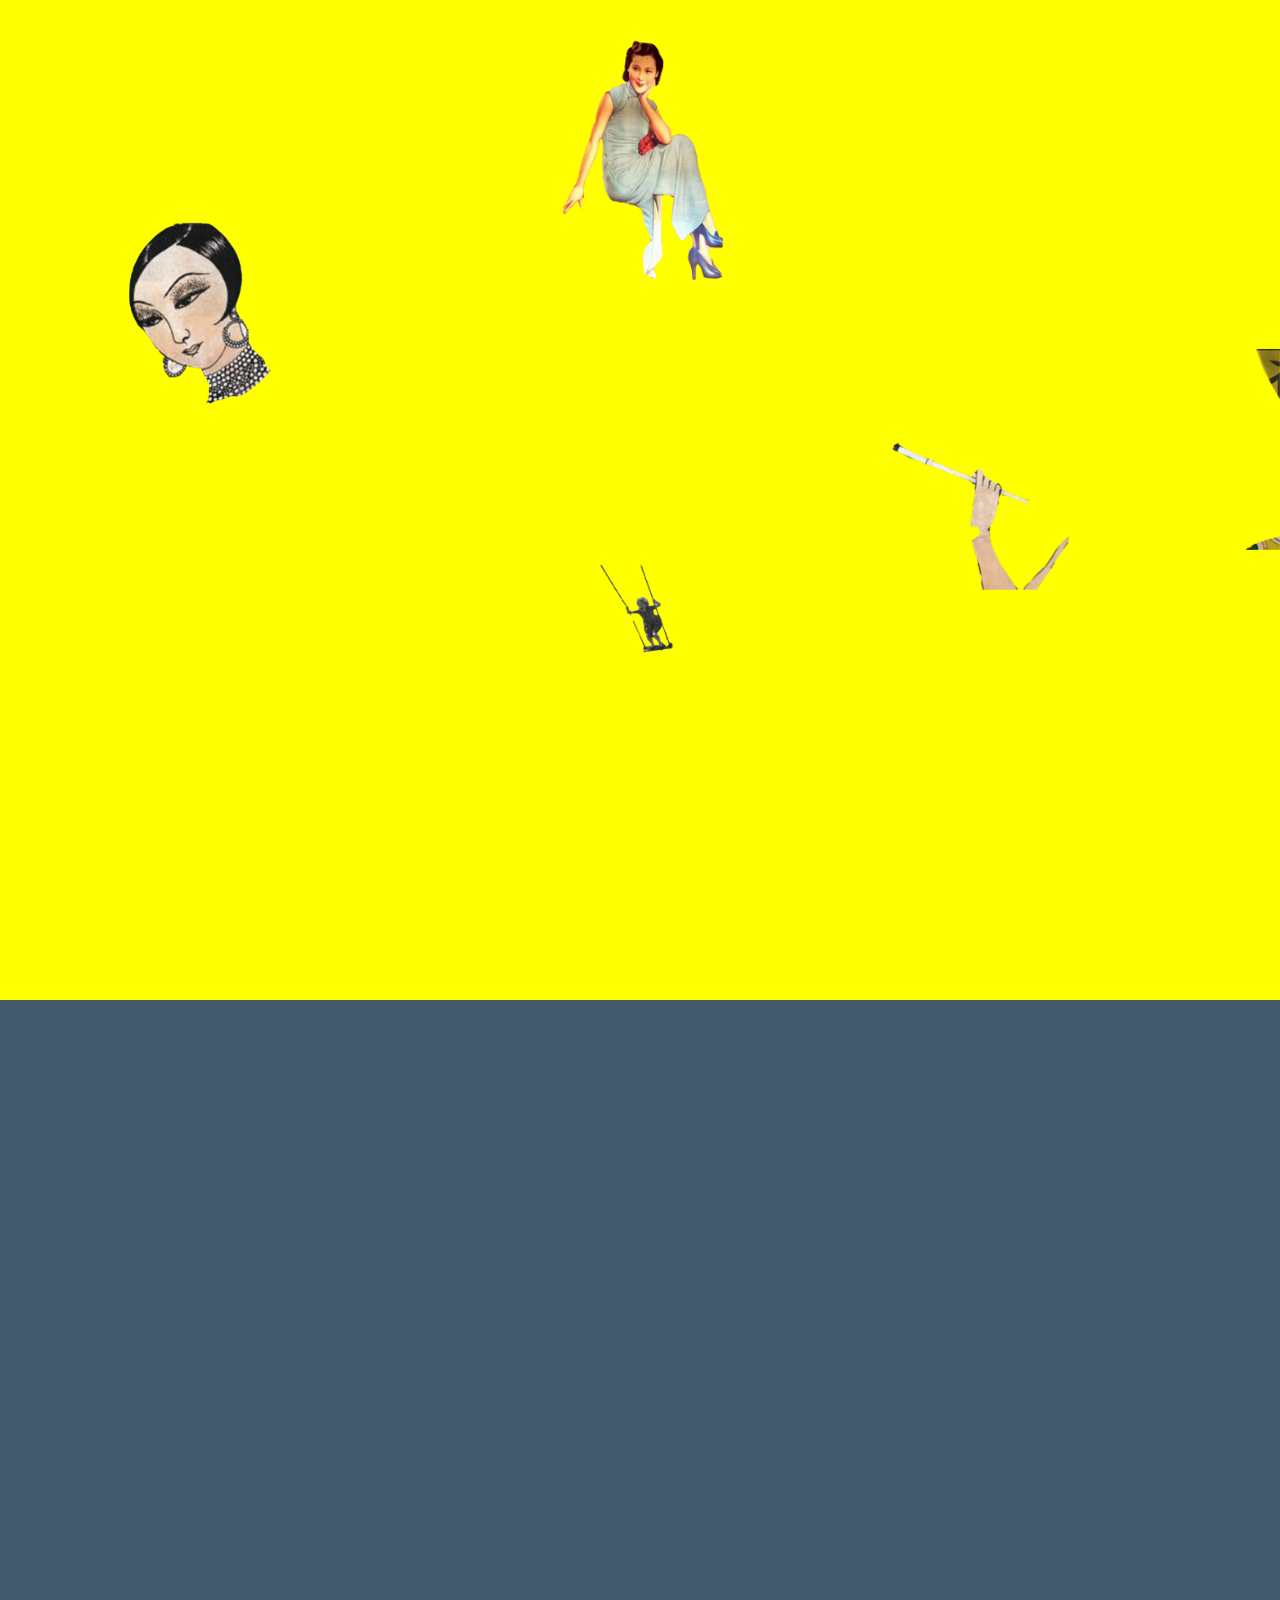
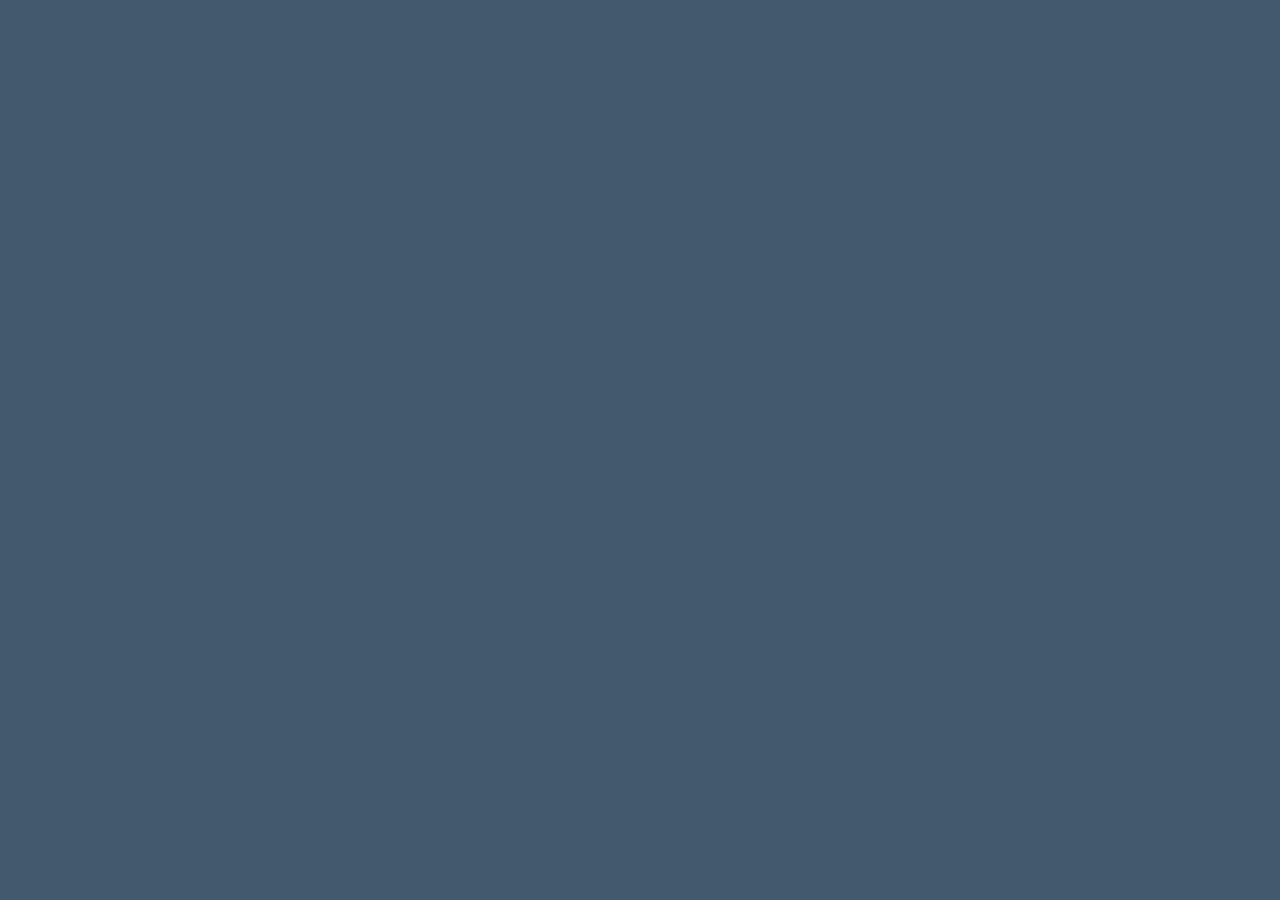
==== index.html @ 964177ca "hi" ====
<!DOCTYPE html>
<html lang="en" dir="ltr">
  <head>
    <meta charset="utf-8">
    <title>Parallax example with layers</title>
    <link href='http://fonts.googleapis.com/css?family=Oswald' rel='stylesheet' type='text/css'>
    <link rel="stylesheet" href="style.css">
  </head>
  <body>

  <!-- parallax container -->
  <div class="parallax-container">
    <div class="parallax-layer layer-0" data-parallax-speed="0.05" data-max-scroll="565"></div>
    <div class="parallax-layer layer-1" data-parallax-speed="0.1" data-max-scroll="565"></div>
    <div class="parallax-layer layer-2" data-parallax-speed="0.3" data-max-scroll="565"></div>
    <div class="parallax-layer layer-3" data-parallax-speed="0.5" data-max-scroll="565"></div>
    <div class="parallax-layer layer-4" data-parallax-speed="0.7" data-max-scroll="565"></div>
    <!-- <div class="parallax-layer layer-5" data-parallax-speed="0.9" data-max-scroll="565"></div> -->
  </div>

  <div class="content">
    <h1></h1>
  </div>

  <script src="parallax.js"></script>

  </body>
</html>
---- style.css ----
body {
  background: yellow;
  margin: 0;
  font-family: 'Oswald';
}

.parallax-container {
  position: fixed;
  overflow: visible;
  width: 100%;
  height: 850px;
}

.parallax-layer {
  width: 100%;
  height: 600px;
  position: fixed;
  left: 0;
  top: 0;
  /* background-position: bottom center; */
  /* background-repeat: repeat-x; */
  background-size: 960px 253px;
}

  .layer-0 {
    top: 0;
    z-index: 5;
    background: url('images/woman_sit.png') no-repeat top 40px center;
    background-size: 220px 240px;
  }

  .layer-1 {
    top: -30px;
    z-index: 5;
    background:  url('images/女人头1.png') no-repeat top 250px left 100px;
    background-size: 200px;

    /*make it spin*/
    //animation-name: spin;
    animation-duration: 4000ms;
    animation-iteration-count: infinite;
    animation-timing-function: linear;
  }

  .layer-2 {
    top: -50px;
    z-index: 10;
    background: url('images/帽子女.png') no-repeat top 350px left 1075px;
    background-size: 400px;


  }

  .layer-3 {
    top: -10px;
    z-index: 15;
    background: url('images/手.png') no-repeat top 450px right 200px;
    background-size: 200px;


  }

  .layer-4 {
    top: 65px;
    z-index: 20;
    background: url('images/秋千1.png') no-repeat top 500px center;
    background-size: 100px;

  }

  .layer-5 {
    top: 150px;
    z-index: 25;
    background: url('images/跳舞1.png') no-repeat top 550px left 200px;
    background-size: 150px;
  }

.content {
  position: absolute;
  top: 1000px;
  background: #415a6c;
  width: 100%;
  min-height: 1500px;
}

  .content h1 {
    color: #fff;
    font-size: 2em;
    text-transform: uppercase;
    text-align: center;
  }

  @keyframes spin {
    from {
        transform:rotate(0deg);
    }
    to {
        transform:rotate(360deg);
    }






    .blink-2 {
    	-webkit-animation: blink-2 0.9s both;
    	        animation: blink-2 0.9s both;
    }

    /* ----------------------------------------------
 * Generated by Animista on 2021-8-11 22:25:34
 * Licensed under FreeBSD License.
 * See http://animista.net/license for more info.
 * w: http://animista.net, t: @cssanimista
 * ---------------------------------------------- */

/**
 * ----------------------------------------
 * animation blink-2
 * ----------------------------------------
 */
@-webkit-keyframes blink-2 {
  0% {
    opacity: 1;
  }
  50% {
    opacity: 0.2;
  }
  100% {
    opacity: 1;
  }
}
@keyframes blink-2 {
  0% {
    opacity: 1;
  }
  50% {
    opacity: 0.2;
  }
  100% {
    opacity: 1;
  }
}




}
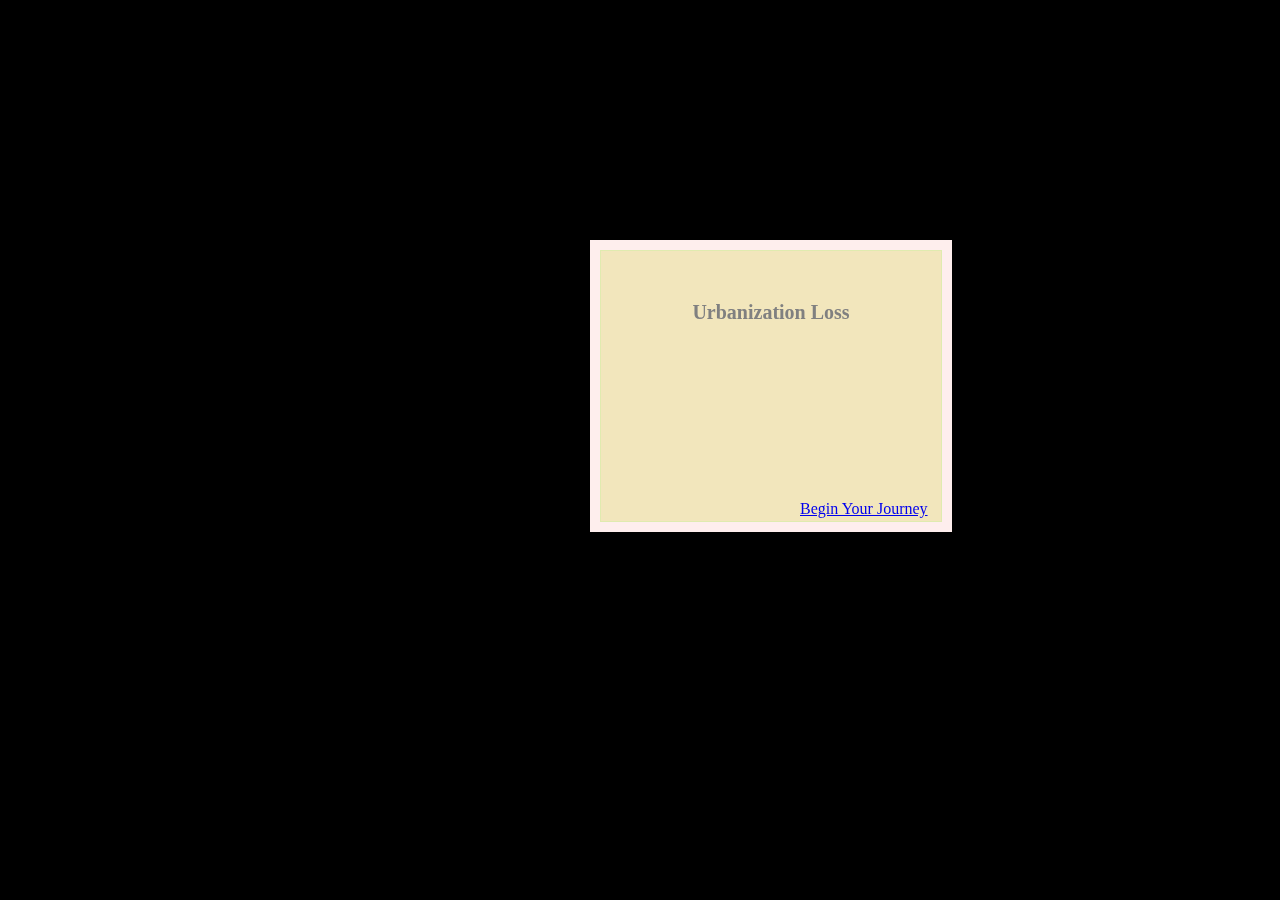
==== commit c5a44651: "hiii" ====
--- a/index.html
+++ b/index.html
@@ -1,28 +1,103 @@
 <!DOCTYPE html>
 <html lang="en" dir="ltr">
   <head>
+    <link rel="stylesheet" href="dictionary.css">
     <meta charset="utf-8">
-    <title>Parallax example with layers</title>
-    <link href='http://fonts.googleapis.com/css?family=Oswald' rel='stylesheet' type='text/css'>
-    <link rel="stylesheet" href="style.css">
+    <title></title>
   </head>
   <body>
 
-  <!-- parallax container -->
-  <div class="parallax-container">
-    <div class="parallax-layer layer-0" data-parallax-speed="0.05" data-max-scroll="565"></div>
-    <div class="parallax-layer layer-1" data-parallax-speed="0.1" data-max-scroll="565"></div>
-    <div class="parallax-layer layer-2" data-parallax-speed="0.3" data-max-scroll="565"></div>
-    <div class="parallax-layer layer-3" data-parallax-speed="0.5" data-max-scroll="565"></div>
-    <div class="parallax-layer layer-4" data-parallax-speed="0.7" data-max-scroll="565"></div>
-    <!-- <div class="parallax-layer layer-5" data-parallax-speed="0.9" data-max-scroll="565"></div> -->
-  </div>
 
-  <div class="content">
-    <h1></h1>
-  </div>
 
-  <script src="parallax.js"></script>
+
+
+
+    <!-- The Audio Part -->
+
+    <audio src="audio/城市化-日语.mp3" id="urbanization_audio">
+    </audio>
+
+    <audio src="audio/迷失-日语.mp3" id="loss_audio">
+    </audio>
+
+    <!-- The main code of dictionary part -->
+
+    <div class="book" onclick=clickDictionary()>
+
+      <dl class="page inside-right">
+
+
+        <div id="word_urban">
+          <dt>urbanization
+            <em>
+              ur·ban·ization [ˌɜːrbənəˈzeɪʃn] n.
+            </em>
+          </dt>
+
+          <dd>--The process of becoming more like a city</dd>
+        </div>
+
+        <div id="word_loss">
+          <dt>lost
+            <em>
+              lo·ss [ laws, los ]  n.
+            </em>
+          </dt>
+          <dd>--detriment, disadvantage, or deprivation from failure to keep, have, or get:</dd>
+        </div>
+
+          <br>
+        <dt>BC
+          <em>
+            bee·cee /ˈbēcē/ n.
+          </em>
+        </dt>
+        <dd>--A really long time ago.</dd>
+      </dl>
+
+
+      <dl class="page inside-left">
+        <div class="mirror">
+          <dt>metropolis
+            <em>
+              [ mi-trop-uh-lis ]
+            </em>
+          </dt>
+          <dd>--Any large, busy city.</dd>
+
+          <dt>past
+            <em>
+              [past,pahst] n.
+            </em>
+          </dt>
+          <dd>--of, having existed in, or having occurred during a time previous to the present; bygone.</dd>
+
+          <dt>future
+            <em>
+              [ fyoo-cher ] n.
+            </em>
+          </dt>
+          <dd>--Time that is to be or come hereafter.</dd>
+        </div>
+
+      </dl>
+
+      <dl class="page cover">
+        <dt>Urbanization Loss</dt>
+      </dl>
+      <!-- The Interaction Part(Buttons,etc) to Transform to Next page -->
+    </div>
+
+    <!-- <a id= "nextbutton" href="test2.html"> Begin Your Journey</a> -->
+
+
+
+
+
+<a id= "nextbutton" href="test2.html">Begin Your Journey</a>
+
+<!-- Link to JS -->
+    <script src="dictionary.js"></script>
 
   </body>
 </html>
--- a/dictionary.css
+++ b/dictionary.css
@@ -0,0 +1,139 @@
+
+
+
+
+
+
+
+
+
+/*adding external fonts*/
+@font-face {
+src: url(fonts/KirangHaerang-Regular.ttf);
+font-family: KirangHaerang;
+
+}
+
+body{
+  background-color: black;
+}
+
+
+
+.book {
+  position: absolute;
+  top: 200px;
+  left: 600px;
+	margin: 50px auto;
+	height: 100px;
+	width: 300px;
+	perspective: 1200px;
+	-webkit-transition: transform 1s;
+	transition: transform 1s;
+	-webkit-transform-style: preserve-3d;
+	transform-style: preserve-3d;
+	-webkit-transform-origin: left center;
+	transform-origin: left center;
+}
+
+.page {
+  z-index: 6;
+	font-family: 'Merriweather', serif;
+	height: 200px;
+	width: 300px;
+	background-color: #F2E6BC;
+	border: 1px solid #E0EBAF;
+	color: grey;
+	padding: 20px;
+	position: absolute;
+	-webkit-transition: transform 1s;
+	transition: transform 1s;
+	-webkit-transform-style: preserve-3d;
+	transform-style: preserve-3d;
+	-webkit-transform-origin: left center;
+	transform-origin: left center;
+}
+
+.page.cover {
+  z-index: 6;
+	background-color: #grey;
+	/* border: 5px solid #ADA250; */
+	outline: 10px solid #FEEEED;
+	color: #black;
+	font-family: Futura, serif;
+	font-size: 20px;
+	font-weight: 600;
+	padding-top: 50px;
+	margin: 0 auto;
+	text-align: center;
+	-webkit-backface-visibility: hidden;
+}
+
+.page.inside-left {
+	-webkit-backface-visibility: hidden;
+	background-color: transparent;
+}
+
+.page.inside-right {
+	border-radius: 3px 8px 8px 3px;
+	-webkit-transform: translateZ(-1px);
+	transform: translateZ(-1px);
+  z-index: 0;
+}
+
+.mirror {
+	transform: rotateY(-180deg);
+	transition: opacity .3s linear;
+	opacity: 0;
+}
+
+dt {
+	font-weight: 700;
+}
+
+dt em {
+	font-weight: 300;
+	font-size: 12px;
+}
+
+dd {
+	line-height: 1.625;
+	margin-left: 0;
+	margin-bottom: 20px;
+}
+
+.book.open .page.cover, .book.open .page.inside-left {
+	-webkit-transform: translateY(0%) rotateY(-180deg);
+	transform: translateY(0%) rotateY(-180deg);
+}
+
+.book.open .page .mirror {
+	background-color: #F2E6BC;
+	border: 1px solid #e4cb75;
+	padding: 12px;
+	margin: -20px -25px -20px -20px;
+	border-radius: 8px 3px 3px 8px;
+	box-shadow: 0 0 12px rgba(63, 45, 51, 0.24);
+	opacity: 1;
+}
+
+.book.open .page.inside-right {
+	box-shadow: 0 0 12px rgba(63, 45, 51, 0.24);
+}
+
+/* for the button part */
+#button1{
+  visibility: hidden;
+  position:absolute;
+  left: 300px;
+  top: 120px;
+  border: 3px solid #73AD21;
+  transition-delay: 4s;
+
+}
+#nextbutton{
+  position: absolute;
+  left: 800px;
+  top:500px;
+
+}
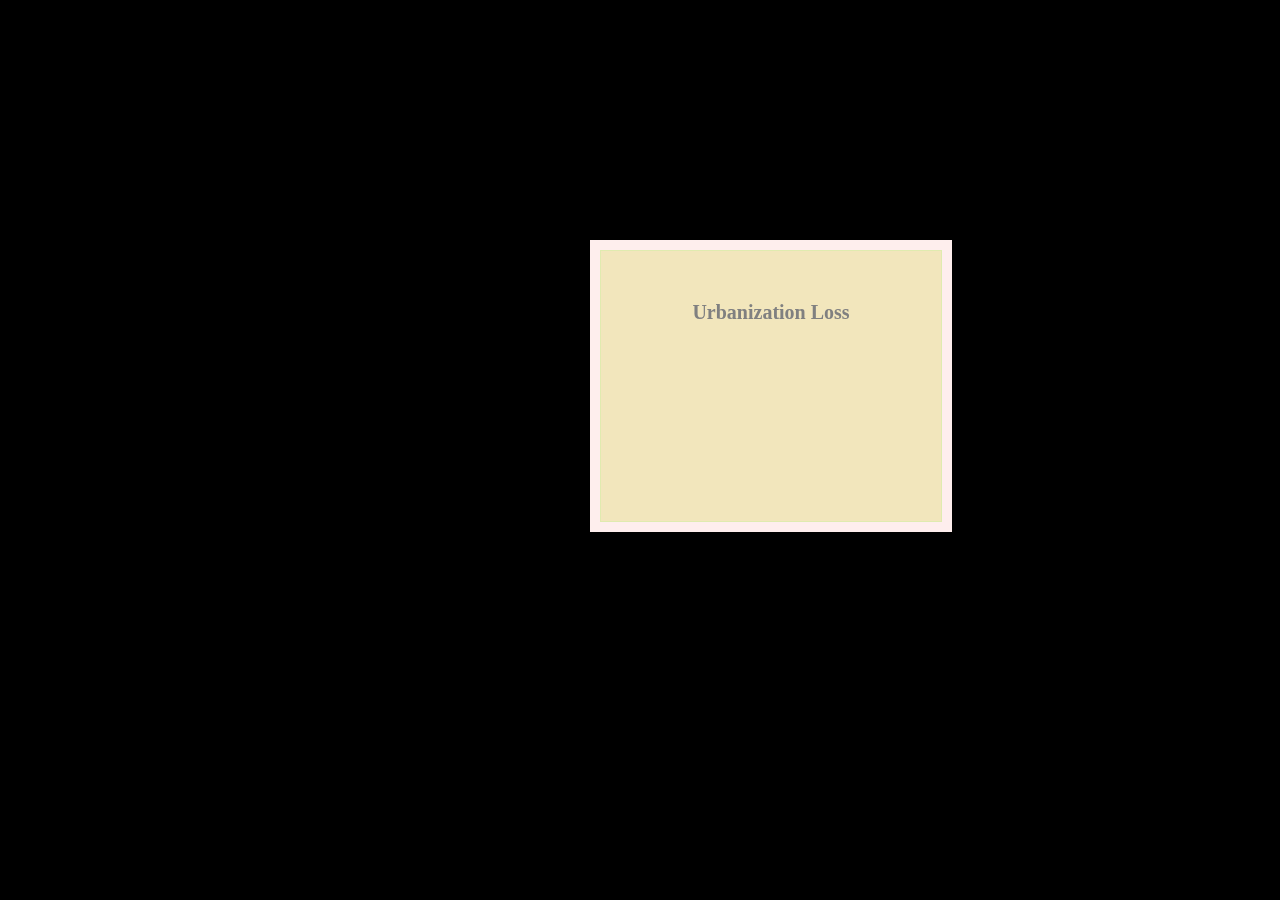
==== commit 8048bc8d: "ghi" ====
--- a/index.html
+++ b/index.html
@@ -94,7 +94,7 @@
 
 
 
-<a id= "nextbutton" href="test2.html">Begin Your Journey</a>
+
 
 <!-- Link to JS -->
     <script src="dictionary.js"></script>
